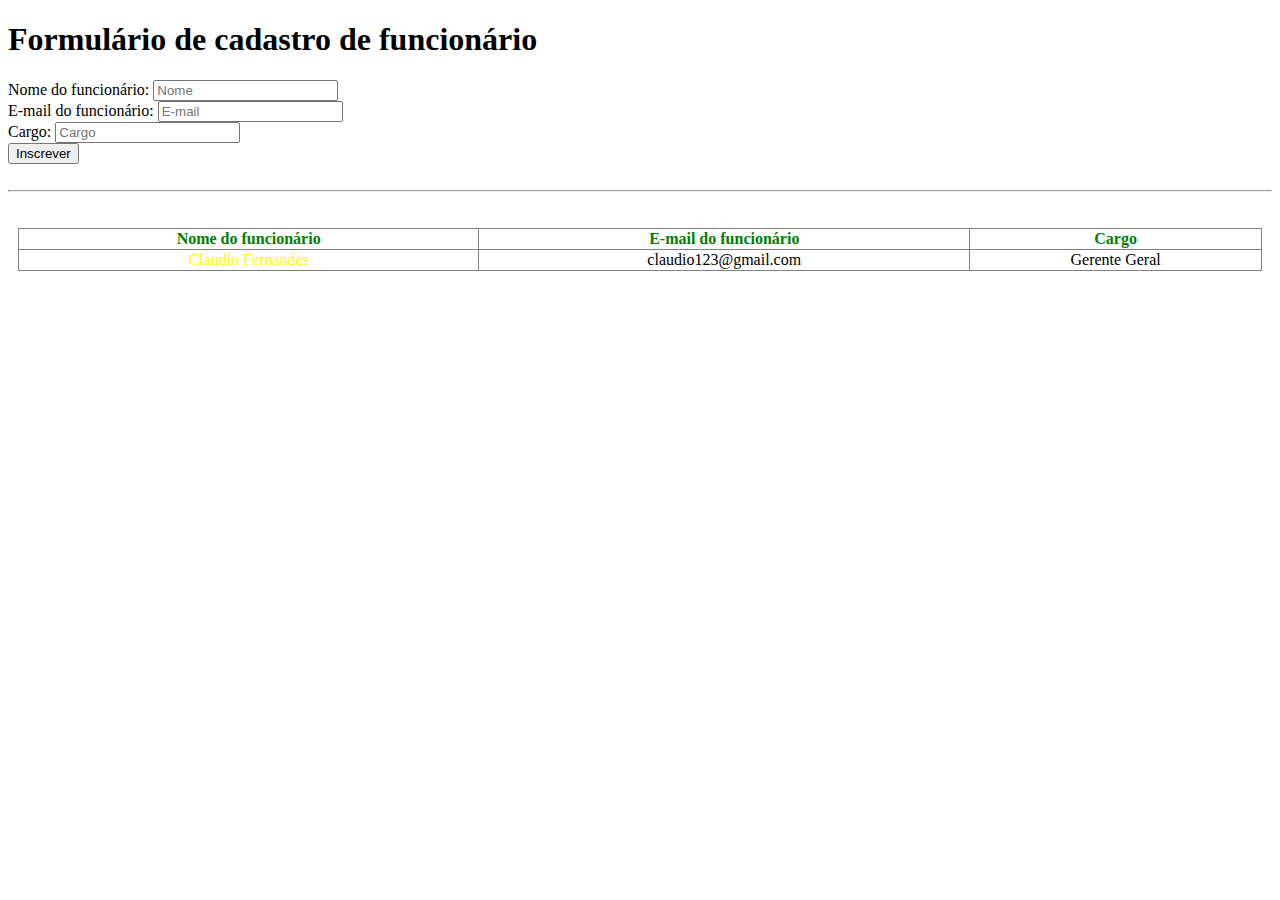
==== EmployeesList/employeesList.html @ 23f63506 "listando funcionario" ====
<!DOCTYPE html>
<html lang="en">
<head>
    <meta charset="UTF-8">
    <meta name="viewport" content="width=device-width, initial-scale=1.0">
    <title>Sistema de RH</title>
    <link rel="stylesheet" href="employeesList.css">
</head>
<body>

    <form action="">
        <h1>Formulário de cadastro de funcionário</h1>
        Nome do funcionário: <input type="text" name="name" id="employeeName" placeholder="Nome"> <br>
        E-mail do funcionário: <input type="email" name="email" id="employeeEmail" placeholder="E-mail"> <br>
        Cargo: <input type="text" name="roleInput" id="role" placeholder="Cargo"> <br>

        <input type="button" value="Inscrever" onclick="">
    </form>
    <br>
    <hr>
    <br>
    <div class="employeesTable">
        <table border="1">
            <thead>
                <tr class="green">
                    <th>Nome do funcionário</th>
                    <th>E-mail do funcionário</th>
                    <th>Cargo</th>
                </tr>
            </thead>
            <tbody>
                <tr>
                    <td class="yellow">Claudio Fernandes</td>
                    <td>claudio123@gmail.com</td>
                    <td>Gerente Geral</td>
                </tr>
            </tbody>
        </table>
    </div>
    <script src="employeesList.js"></script>
</body>
</html>
---- EmployeesList/employeesList.css ----
body .employeesTable {
  padding: 10px;
}

.employeesTable table {
  text-align: center;
  width: 100%;
  height: 100%;
  border-collapse: collapse;
}

.green {
  color: green;
}

.yellow {
  color: yellow;
}
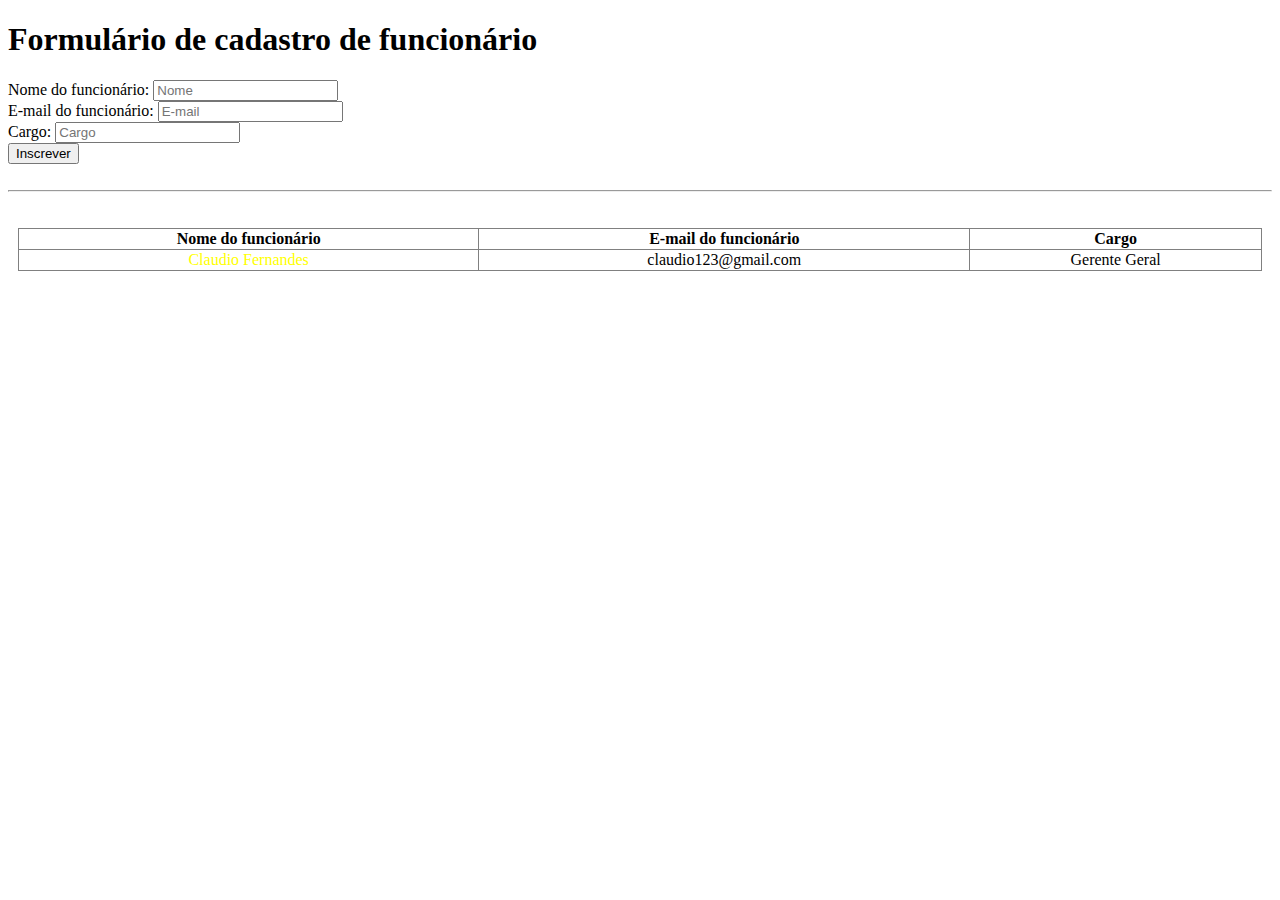
==== commit c89db9de: "Listando funcionários" ====
--- a/EmployeesList/employeesList.html
+++ b/EmployeesList/employeesList.html
@@ -22,13 +22,13 @@
     <div class="employeesTable">
         <table border="1">
             <thead>
-                <tr class="green">
+                <tr>
                     <th>Nome do funcionário</th>
                     <th>E-mail do funcionário</th>
                     <th>Cargo</th>
                 </tr>
             </thead>
-            <tbody>
+            <tbody id="tbody">
                 <tr>
                     <td class="yellow">Claudio Fernandes</td>
                     <td>claudio123@gmail.com</td>
--- a/EmployeesList/employeesList.css
+++ b/EmployeesList/employeesList.css
@@ -9,10 +9,6 @@
   border-collapse: collapse;
 }
 
-.green {
-  color: green;
-}
-
 .yellow {
   color: yellow;
-}+}
